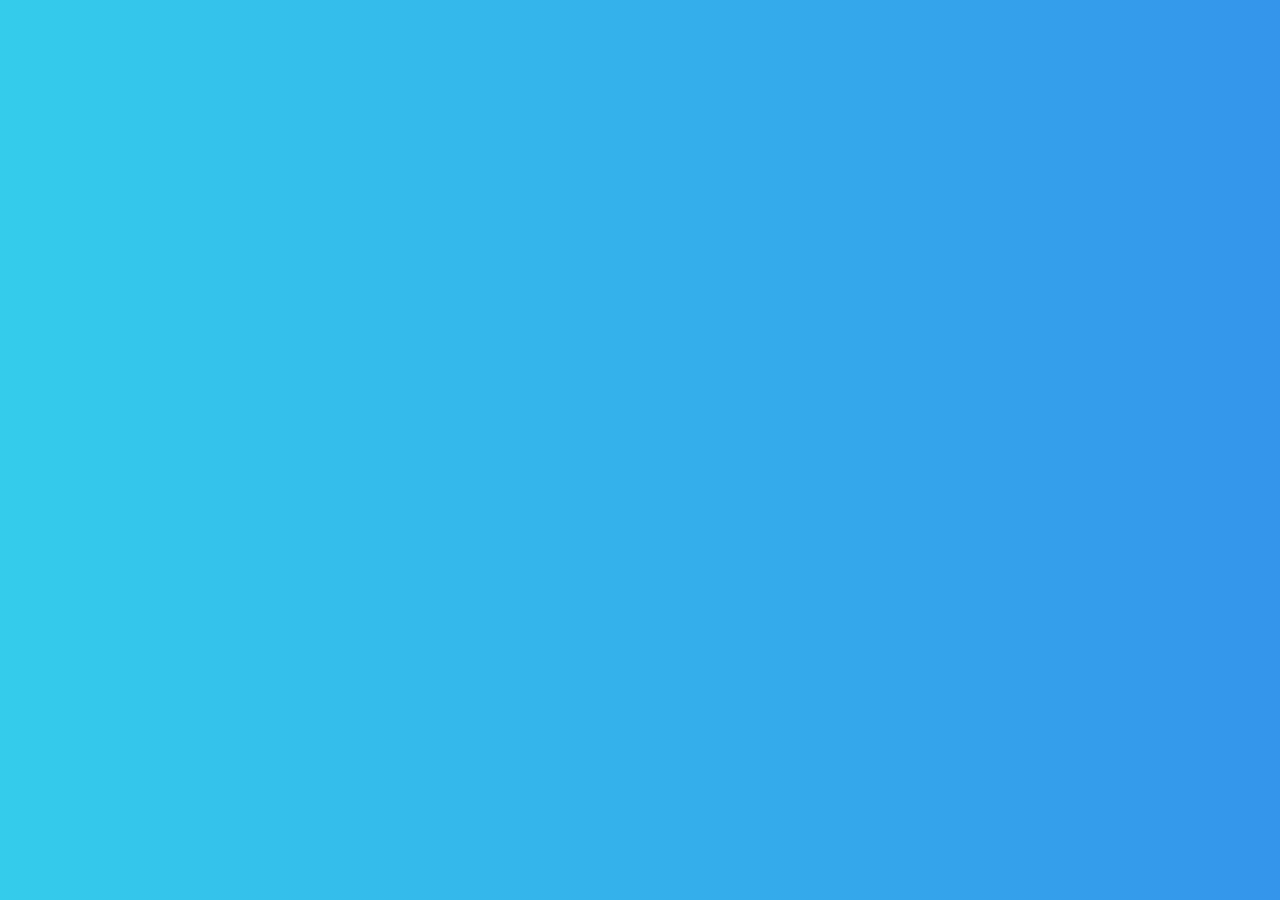
==== EduWork.html @ 05ec79f1 "1.2 education and work site split" ====
<!DOCTYPE html>
<html lang="en">
<head>
    <meta charset="UTF-8">
    <meta http-equiv="X-UA-Compatible" content="IE=edge">
    <meta name="viewport" content="width=device-width, initial-scale=1.0">
    <link rel="preconnect" href="https://fonts.googleapis.com">
    <link rel="preconnect" href="https://fonts.gstatic.com" crossorigin>
    <link href="https://fonts.googleapis.com/css2?family=Courgette&family=Gloria+Hallelujah&family=Montserrat:wght@200&family=Shadows+Into+Light&display=swap" rel="stylesheet">
    <link href="https://cdn.jsdelivr.net/npm/bootstrap@5.0.2/dist/css/bootstrap.min.css" rel="stylesheet" integrity="sha384-EVSTQN3/azprG1Anm3QDgpJLIm9Nao0Yz1ztcQTwFspd3yD65VohhpuuCOmLASjC" crossorigin="anonymous">
    <link rel="stylesheet" href="styles.css">

    <title>Education & Work<title>
</head>
<body>



    <div id = "workContainer">
        <h2>Work</h2>
        <table>
            <tr>
                <th>Company</th>
                <th>Job Title</th>
                <th>Job Responsibilities</th>
            </tr>
            <tr>
                <td>Canaccord Genuity Wealth Ltd.</td>
                <td>IT Systems Administrator</td>
                <td>
                    <ul>
                        <li>Operating a Helpdesk to support users on technical issues.</li>
                        <li>Deployment and implementation of new software and hardware to patch over vulnerable security issues</li>
                        <li>Maintaining phone systems and call recording, to ensure that systems are fully working whilst adhering to regulatory requirements.</li>
                        <li>Helped automate deployment of software by writing software deployment packages.</li>
                        <li>Installed and implemented systems for new branches enabling new employees to work seamlessly with current systems.</li>
                        <li>Helped support software and technologies from Microsoft and Cisco</li>
                    </ul>
                </td>
                
            </tr>

            <tr>
                <td>Blackpool Seasiders Learning Centre</td>
                <td>Administrative Assistant</td>
                <td>
                    <ul>
                        <li>Delivered customer service to students and visitors by answering queries.</li>
                        <li>Answering inbound and outbound calls.</li>
                        <li>Data entry of sensitive data.</li>
                        <li>General office administration.</li>
                    </ul>
                </td>
                
            </tr>

            <tr>
                <td>Farm Lands Asian Grocery Store</td>
                <td>Retail Assistant</td>
                <td>
                    <ul>
                        <li>Delivered customer service to customers who entered the store.</li>
                        <li>Cash Handling.</li>
                        <li>House keeping.</li>
                        <li>Database and stock management.</li>
                    </ul>
                </td>
            </tr>
        </table>
    </div>
    
    <hr>

    <div id ="educationContainer">
        <h2>Education</h2>
        <table>
            <tr>
                <th>Qualification</th>
                <th>Issuing Place</th>
            </tr>

            <tr>
                <td>Level 2 Health and Safety in the Workplace</td>
                <td>Intraining Blackpool</td>
            </tr>

            <tr>
                <td>Level 1 Business and Administration(Edexcel)</td>
                <td>Blackpool Seasiders Learning Centre</td>
            </tr>

            <tr>
                <td>Bsc Computer Games Programming(2:2)</td>
                <td>De Montfort University</td>
            </tr>

            <tr>
                <td>3 A Levels - Electronics(B), Computing(C), Mathematics(D)</td>
                <td>Blackpool Sixth Form College</td>
            </tr>

            <tr>
                <td>10 GCSEs - All Above C (Including English, Science and Mathematics</td>
                <td>Highfield Humanities College</td>
            </tr>

        </table>
    </div>






    
</body>
</html>
---- styles.css ----
body{
    background-image: linear-gradient(to right,#34cceb, #3495eb);
    color: white;
    
}

footer{
    text-align: center;
    
}

h1{
    
    font-family: 'Courgette', cursive;
    padding-top: 50px;
    text-align: center;
    

   
}

h2{
    font-family: 'Montserrat', sans-serif;
    text-decoration: underline;
    text-align: center;
}



td{
    border: 1px solid;
    font-family: 'Courgette', cursive;
    
}

p{
    font-family: 'Courgette', cursive;
    text-align: center;
}

th{
    border: 1px solid;
    font-family: 'Montserrat', sans-serif;
    text-decoration: underline;
    
}




#bio{
    
    left: 700px;
    padding-bottom: 75px;

}

#carouselExampleCaptions .carousel-item img {  
    object-fit: contain;
    object-position: center;
    overflow: hidden;
    height:50vh;
    
  
}

#carouselExampleCaptions2 .carousel-item img {  
    object-fit: contain;
    object-position: center;
    overflow: hidden;
    height:50vh;
    
  
}

#carouselExampleCaptions3 .carousel-item img {  
    object-fit: contain;
    object-position: center;
    overflow: hidden;
    height:50vh;
    
  
}

#educationContainer{
    padding-bottom: 75px;
}

#hobbiesInterests{
    padding-bottom: 75px;

}


#profilePic{
    left: 625px;
    
    position: relative;
    width: 256px;
    
}

#workContainer{
    padding-bottom: 75px;
}

.child {
    display: inline-block;
    padding: 2rem 2rem;
    vertical-align: middle;
    width: 490px;
    height: 300px;
}
  
  
.parent {
   
    
    padding: 4rem 4rem;
    text-align: center;
}
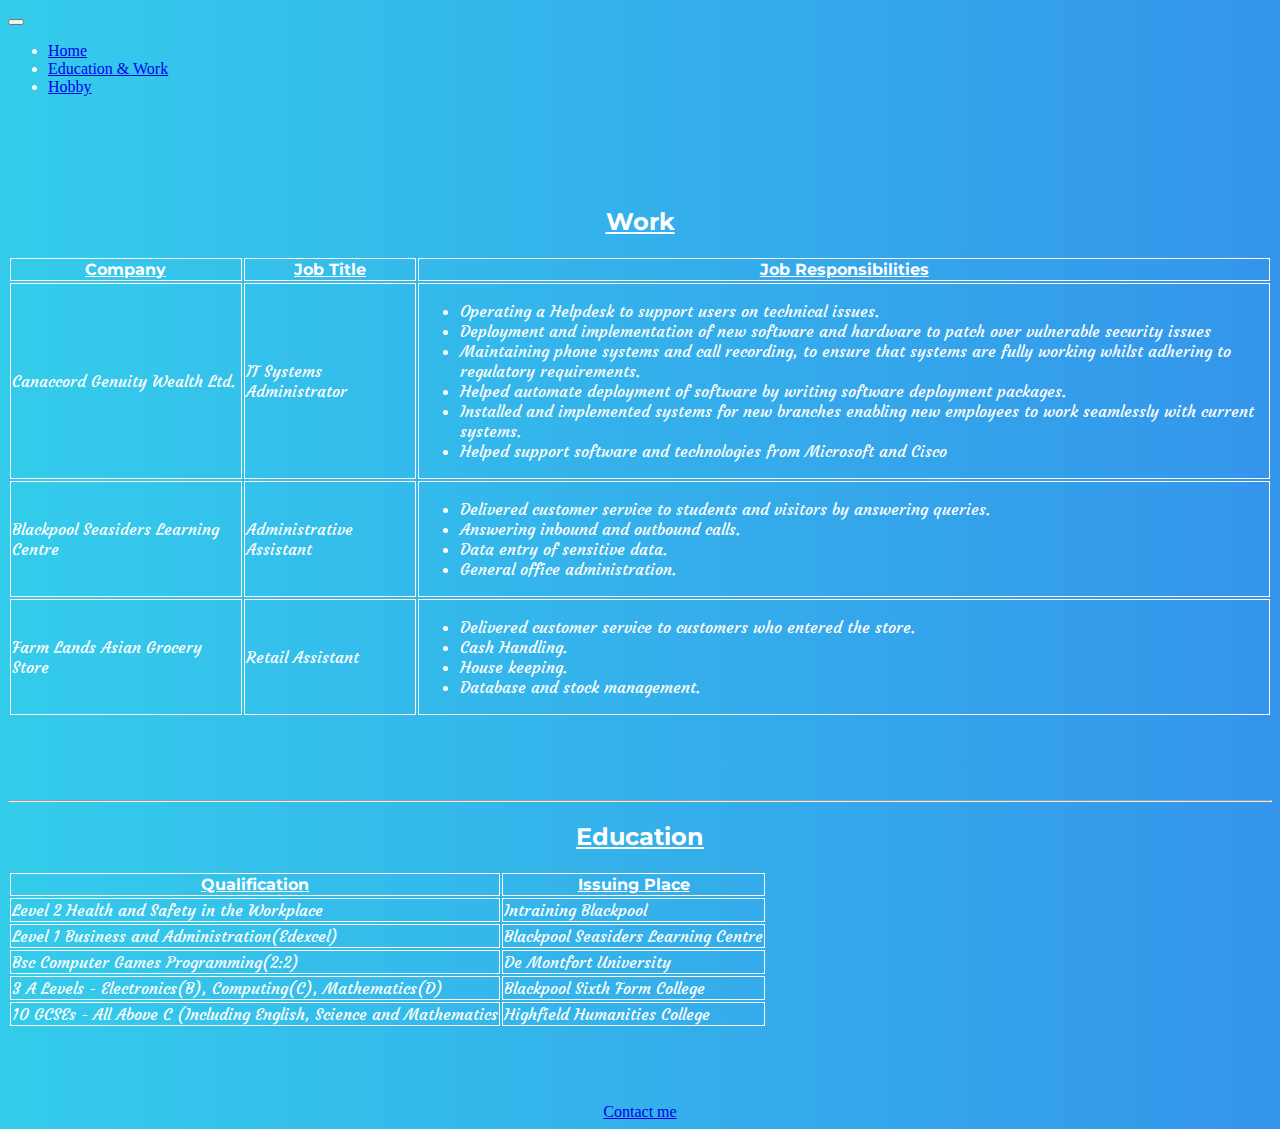
==== commit fcf0b879: "1.3 more changes" ====
--- a/EduWork.html
+++ b/EduWork.html
@@ -10,7 +10,30 @@
     <link href="https://cdn.jsdelivr.net/npm/bootstrap@5.0.2/dist/css/bootstrap.min.css" rel="stylesheet" integrity="sha384-EVSTQN3/azprG1Anm3QDgpJLIm9Nao0Yz1ztcQTwFspd3yD65VohhpuuCOmLASjC" crossorigin="anonymous">
     <link rel="stylesheet" href="styles.css">
 
-    <title>Education & Work<title>
+    <nav class="navbar fixed-top navbar-expand-lg navbar-dark bg-dark">
+		<div class="container-fluid">
+		<a class="navbar-brand" href="#"></a>
+		<button class="navbar-toggler" type="button" data-bs-toggle="collapse" data-bs-target="#navbarNav" aria-controls="navbarNav" aria-expanded="false" aria-label="Toggle navigation">
+			<span class="navbar-toggler-icon"></span>
+		</button>
+		<div class="collapse navbar-collapse" id="navbarNav">
+			<ul class="navbar-nav">
+				<li class="nav-item">
+					<a class="nav-link"  href="index.html">Home</a>
+				</li>
+				<li class="nav-item">
+					<a class="nav-link active" aria-current="page" href="eduwork.html">Education & Work</a>
+				</li>
+				<li class="nav-item">
+					<a class="nav-link" href="hobbies.html">Hobby</a>
+				</li>
+			</ul>
+		</div>
+	</div>
+	</nav>	
+
+
+    <title>Education & Work</title>
 </head>
 <body>
 
@@ -111,7 +134,10 @@
 
 
 
-
+    <script src="https://cdn.jsdelivr.net/npm/bootstrap@5.0.2/dist/js/bootstrap.bundle.min.js" integrity="sha384-MrcW6ZMFYlzcLA8Nl+NtUVF0sA7MsXsP1UyJoMp4YLEuNSfAP+JcXn/tWtIaxVXM" crossorigin="anonymous"></script>
     
 </body>
+<footer>
+    <a id="contactMe" href="mailto: yucheukwah@gmail.com">Contact me</a>
+</footer>
 </html>--- a/styles.css
+++ b/styles.css
@@ -36,6 +36,7 @@
 p{
     font-family: 'Courgette', cursive;
     text-align: center;
+    color: white;
 }
 
 th{
@@ -92,8 +93,10 @@
 }
 
 
+
 #profilePic{
-    left: 625px;
+    display: flex;
+    margin: auto;
     
     position: relative;
     width: 256px;
@@ -102,9 +105,11 @@
 
 #workContainer{
     padding-bottom: 75px;
+    padding-top: 75px;
 }
 
 .child {
+    
     display: inline-block;
     padding: 2rem 2rem;
     vertical-align: middle;
@@ -113,6 +118,10 @@
 }
   
   
+.introLine{
+    padding-top: 75px;
+}
+
 .parent {
    
     
